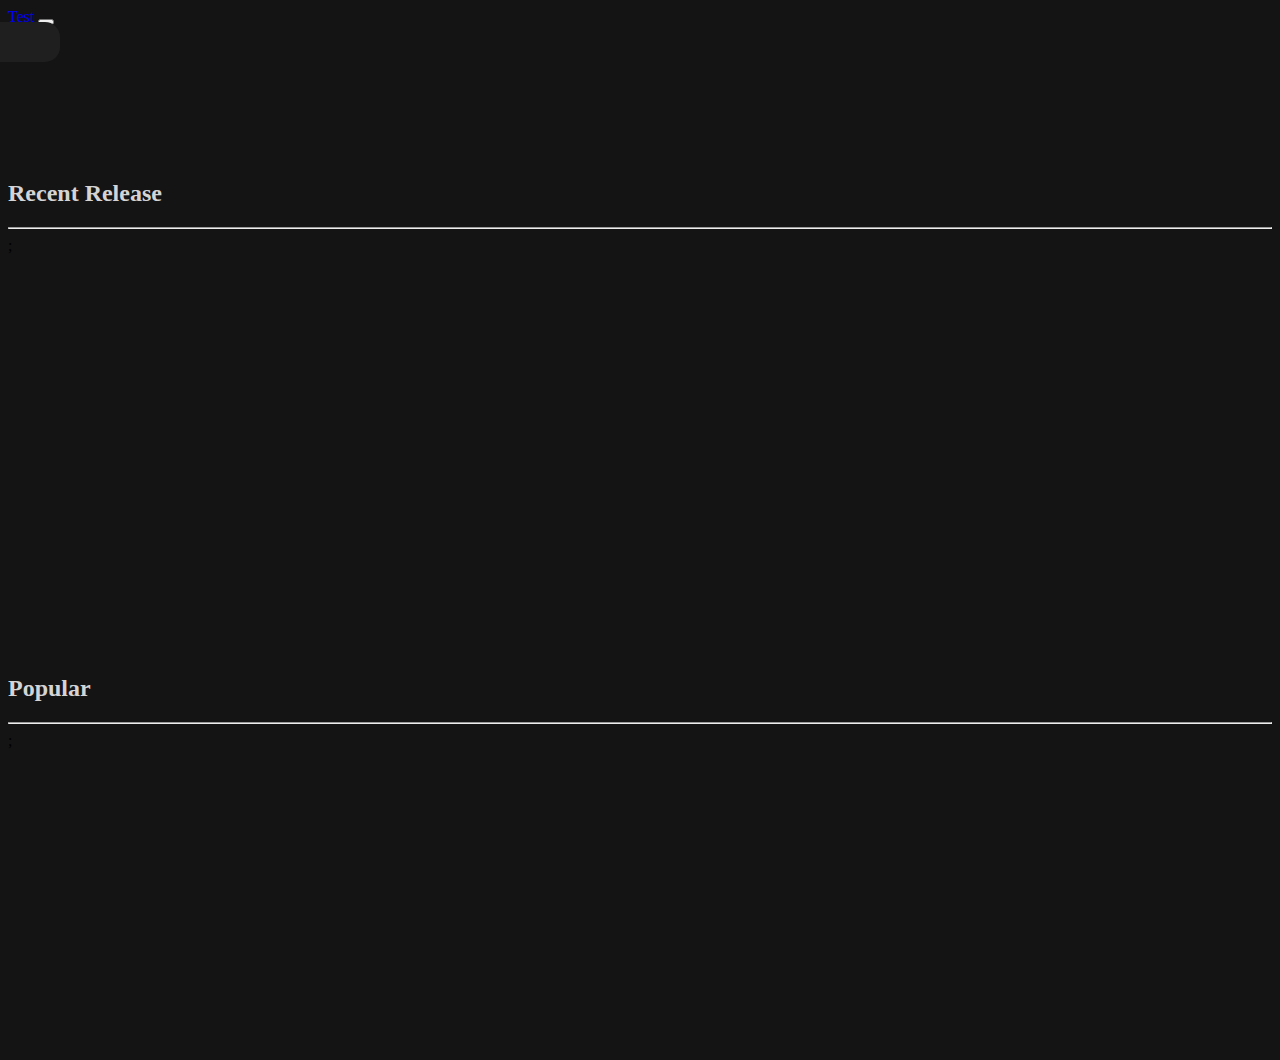
==== index.html @ 9a089262 "First Upload(v.0.0.1)" ====
<!DOCTYPE html>
<html lang="en">
<head>
    <meta charset="UTF-8">
    <meta http-equiv="X-UA-Compatible" content="IE=edge">
    <meta name="viewport" content="Width=device-width, initial-scale=1.0">
    <link rel="stylesheet" href="styles/main.css">
    <link rel="stylesheet" href="styles/search.css">
    <link href="https://cdn.jsdelivr.net/npm/bootstrap@5.2.2/dist/css/bootstrap.min.css" rel="stylesheet" integrity="sha384-Zenh87qX5JnK2Jl0vWa8Ck2rdkQ2Bzep5IDxbcnCeuOxjzrPF/et3URy9Bv1WTRi" crossorigin="anonymous">
</head>
<body style="background-color: #141414">
    <nav class="navbar navbar-expand-lg bg-dark navbar-dark">
        <div class="container">    
            <a href="#" class="navbar-brand">Test</a>

            <button class="navbar-toggler" type="button"
            data-bs-toggle="collapse" data-bs-target="#navmenu">
            <span class="navbar-toggler-icon"></span>
            </button>

            <div class="collapse navbar-collapse" id="navmenu">
                <ul class="navbar-nav ms-auto">
                    <li class="nav-item">
                        <div class="wrapper">
                            <div class="search-input">
                                <input class="search-bar" id="search" type="text" placeholder="Search...">
                                <div class="autocom-box">
                                </div>
                            </div>
                        </div>
                    </li>
                </ul>
            </div>
        </div>
    </nav>

    <div class="container" id="123">
        <div class="row">
            <h2>Recent Release</h2>
            <hr style="color: white">;
            <div class = "carousel">
                <div class="carouselbox recent">

                </div>
                <button class="switchLeft sliderButton" onclick="sliderRecentScrollLeft()"><</button>
                <button class="switchRight sliderButton" onclick="sliderRecentScrollRight()">></button>
            </div>
        </div>

        <div class="row">
            <h2>Popular</h2>
            <hr style="color: white">;
            <div class = "carousel">
                <div class="carouselbox popular">

                </div>
                <button class="switchLeft sliderButton" onclick="sliderPopularScrollLeft()"><</button>
                <button class="switchRight sliderButton" onclick="sliderPopularScrollRight()">></button>
            </div>
        </div>
    </div>

<script src="https://cdn.jsdelivr.net/npm/bootstrap@5.2.2/dist/js/bootstrap.bundle.min.js" integrity="sha384-OERcA2EqjJCMA+/3y+gxIOqMEjwtxJY7qPCqsdltbNJuaOe923+mo//f6V8Qbsw3" crossorigin="anonymous"></script>
<script src="scripts/carousel.js"></script>
<script src="scripts/search.js"></script>
</body>

</html>
---- styles/main.css ----
.items li{
    width:min-content;
    height: min-content;
}
.animeitem{
    height: 300px;
    width: min-content;
}
.card img{
    height: 315px;
    width:  auto;
}

.animeitem p{
    font-size: 100%;
    color: #d4d4d4;
    text-align: center;
    max-inline-size: 150px;
    overflow: hidden;
}
h2{
    color: #d4d4d4;
    padding-top: 100px;
}


.carousel {
    height: 300px;
    width: 100%;
    position: relative;
}
.carousel .switchLeft,
.carousel .switchRight{
    color: white;
    background-color: transparent;
    border-color: transparent;
    font-weight: bold;
    height: 100%;
    width: 45px;
    line-height: 300px;
    font-size: 25px;
    text-align: center;
    font-family: sans-serif;
    top: 0;
    z-index: 3;
}
.carousel .switchLeft{
    position:absolute;
    left: -50px;
}
.carousel .switchRight{
    position:absolute;
    right: -50px;
}
.carouselbox{
    height: 300px;
    width: auto;
    overflow: hidden;
    white-space: nowrap;
    display: inline-block;
    text-align: center;
    padding-bottom: 10px;
    display: flex;
    align-items: center;
}
.carouselbox a{
    text-decoration: none;
}
.carouselbox img{
    width: auto;
    height: 250px;
    background-size: cover;
    margin: 5px 10px;
    cursor: pointer;
    transition: .5s ease;
    z-index: 2;
}
.animeitem:hover{
    transform: scale(1.1);
}
---- styles/search.css ----
.wrapper{
    max-width: 450px;
    margin-top: -20px;
    margin-right: 200px;
    margin-left: -380px;
    position:  absolute;
    z-index: 3;
}

.wrapper .search-input{
    background: #1f1f1f;
    color: #d4d4d4;
    width: 100%;
    border-radius: 15px;
    padding-bottom: 50x;
    box-shadow: 0px 1px 5px 3px rgba(0,0,0,12);
}
.search-input input{
    background-color: #1f1f1f;
    color: #d4d4d4;
    height:40px;
    width: 100%;
    outline: none;
    border: none;
    border-radius: 15px;
    padding: 0 60px 0 20px;
    font-size: 18px;
    margin-top: 0px;
}

.autocom-box img{
    height: 70px;
    width: auto;
    line-height: 70px;
    top: 0;
    margin-top: 10px;
}

.autocom-box p{
    color: #d4d4d4;
    font-size: 120%;
    text-align: left;
    padding-top: 30px;
    top: 0;
    
}
.autocom-box li{
    list-style: none;
}
.autocom-box.li .container{
    height: min-content;
    width: 100%;
}

.autocom-box a{
    text-decoration: none;
}
.autocom-box .container:hover{
    text-decoration: none;
    transform: scale(1.02);
}
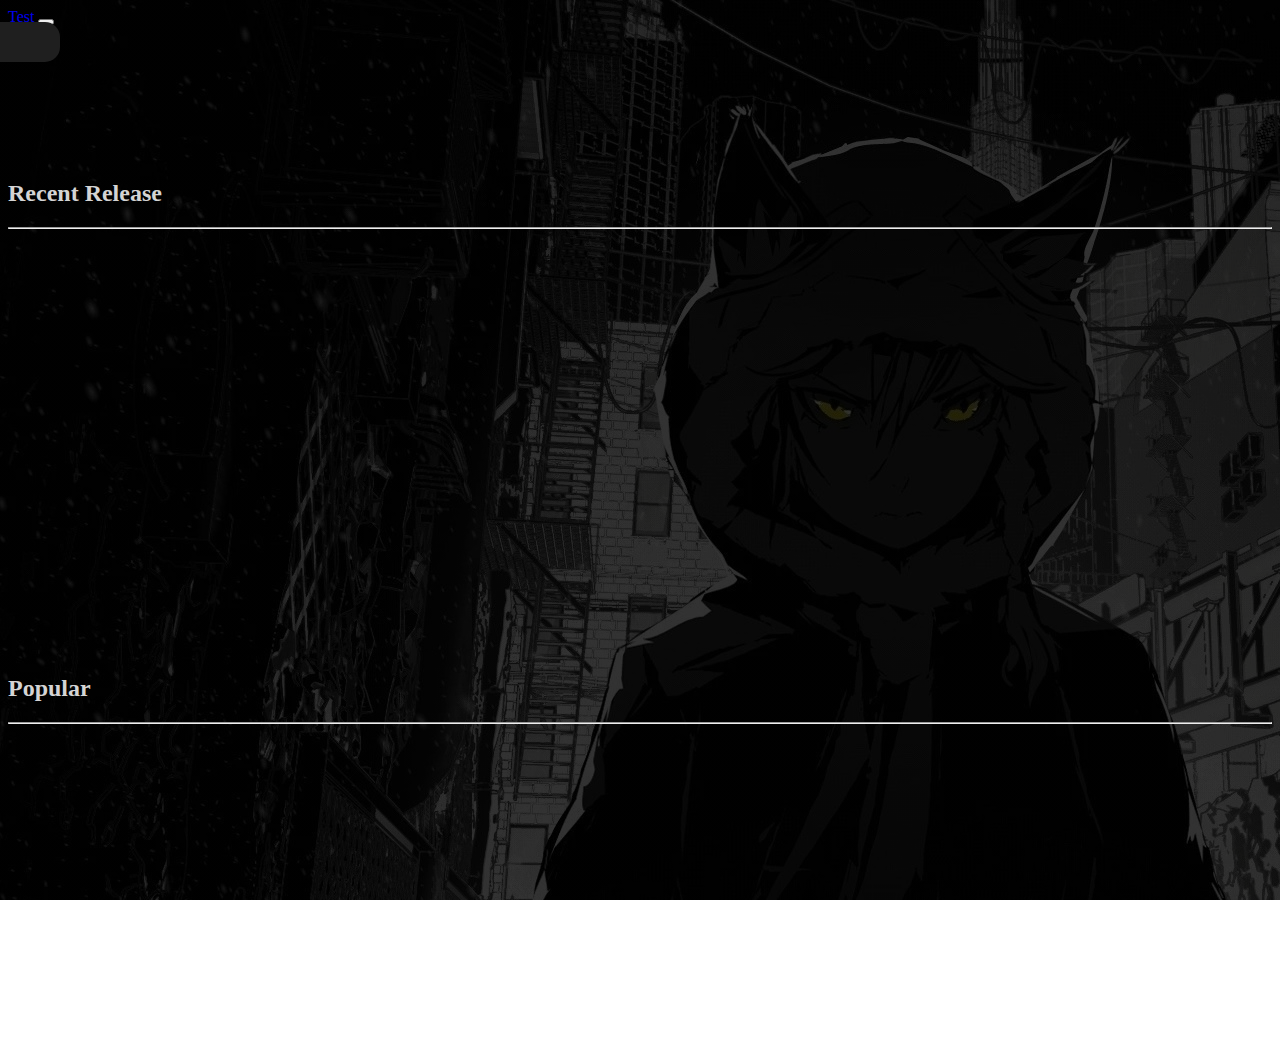
==== commit 5fcfd74a: "bug-fixes" ====
--- a/index.html
+++ b/index.html
@@ -8,8 +8,10 @@
     <link rel="stylesheet" href="styles/search.css">
     <link href="https://cdn.jsdelivr.net/npm/bootstrap@5.2.2/dist/css/bootstrap.min.css" rel="stylesheet" integrity="sha384-Zenh87qX5JnK2Jl0vWa8Ck2rdkQ2Bzep5IDxbcnCeuOxjzrPF/et3URy9Bv1WTRi" crossorigin="anonymous">
 </head>
-<body style="background-color: #141414">
-    <nav class="navbar navbar-expand-lg bg-dark navbar-dark">
+<body>
+    <div class="background">
+    </div>
+            <nav class="navbar navbar-expand-lg bg-dark navbar-dark">
         <div class="container">    
             <a href="#" class="navbar-brand">Test</a>
 
@@ -32,36 +34,44 @@
                 </ul>
             </div>
         </div>
-    </nav>
+            </nav>
 
     <div class="container" id="123">
         <div class="row">
-            <h2>Recent Release</h2>
-            <hr style="color: white">;
-            <div class = "carousel">
-                <div class="carouselbox recent">
+            <div class="col col-lg-auto">
+                <h2>Recent Release</h2>
+                <hr style="color: white">;
+                <div class = "carousel big">
+                    <div class="carouselbox recent big" id="400">
 
+                    </div>
+                    <button class="switchLeft sliderButton" onclick='sliderScrollLeft("400",200)'><</button>
+                    <button class="switchRight sliderButton" onclick='sliderScrollRight("400",200)'>></button>
                 </div>
-                <button class="switchLeft sliderButton" onclick="sliderRecentScrollLeft()"><</button>
-                <button class="switchRight sliderButton" onclick="sliderRecentScrollRight()">></button>
             </div>
         </div>
 
         <div class="row">
-            <h2>Popular</h2>
-            <hr style="color: white">;
-            <div class = "carousel">
-                <div class="carouselbox popular">
+            <div class="col col-lg-auto">
+                <h2>Popular</h2>
+                <hr style="color: white">;
+                <div class = "carousel big">
+                    <div class="carouselbox popular big" id="500">
 
+                    </div>
+                    <button class="switchLeft sliderButton" onclick='sliderScrollLeft("500",200)'><</button>
+                    <button class="switchRight sliderButton" onclick='sliderScrollRight("500",200)'>></button>
                 </div>
-                <button class="switchLeft sliderButton" onclick="sliderPopularScrollLeft()"><</button>
-                <button class="switchRight sliderButton" onclick="sliderPopularScrollRight()">></button>
             </div>
         </div>
     </div>
 
+    
+
+    
 <script src="https://cdn.jsdelivr.net/npm/bootstrap@5.2.2/dist/js/bootstrap.bundle.min.js" integrity="sha384-OERcA2EqjJCMA+/3y+gxIOqMEjwtxJY7qPCqsdltbNJuaOe923+mo//f6V8Qbsw3" crossorigin="anonymous"></script>
-<script src="scripts/carousel.js"></script>
+<script src="scripts/index.js"></script>
+<script src="scripts/carouselcontroller.js"></script>
 <script src="scripts/search.js"></script>
 </body>
 
--- a/styles/main.css
+++ b/styles/main.css
@@ -5,9 +5,11 @@
 .animeitem{
     height: 300px;
     width: min-content;
+    float: left;
 }
-.card img{
-    height: 315px;
+
+.animeitem img{
+    height: 240px;
     width:  auto;
 }
 
@@ -22,8 +24,10 @@
     color: #d4d4d4;
     padding-top: 100px;
 }
-
-
+body{
+    background-image: linear-gradient(rgba(0,0,0,0.8),rgba(0,0,0,0.8)),url('../assets/background.webp');
+    background-attachment: fixed;
+}
 .carousel {
     height: 300px;
     width: 100%;
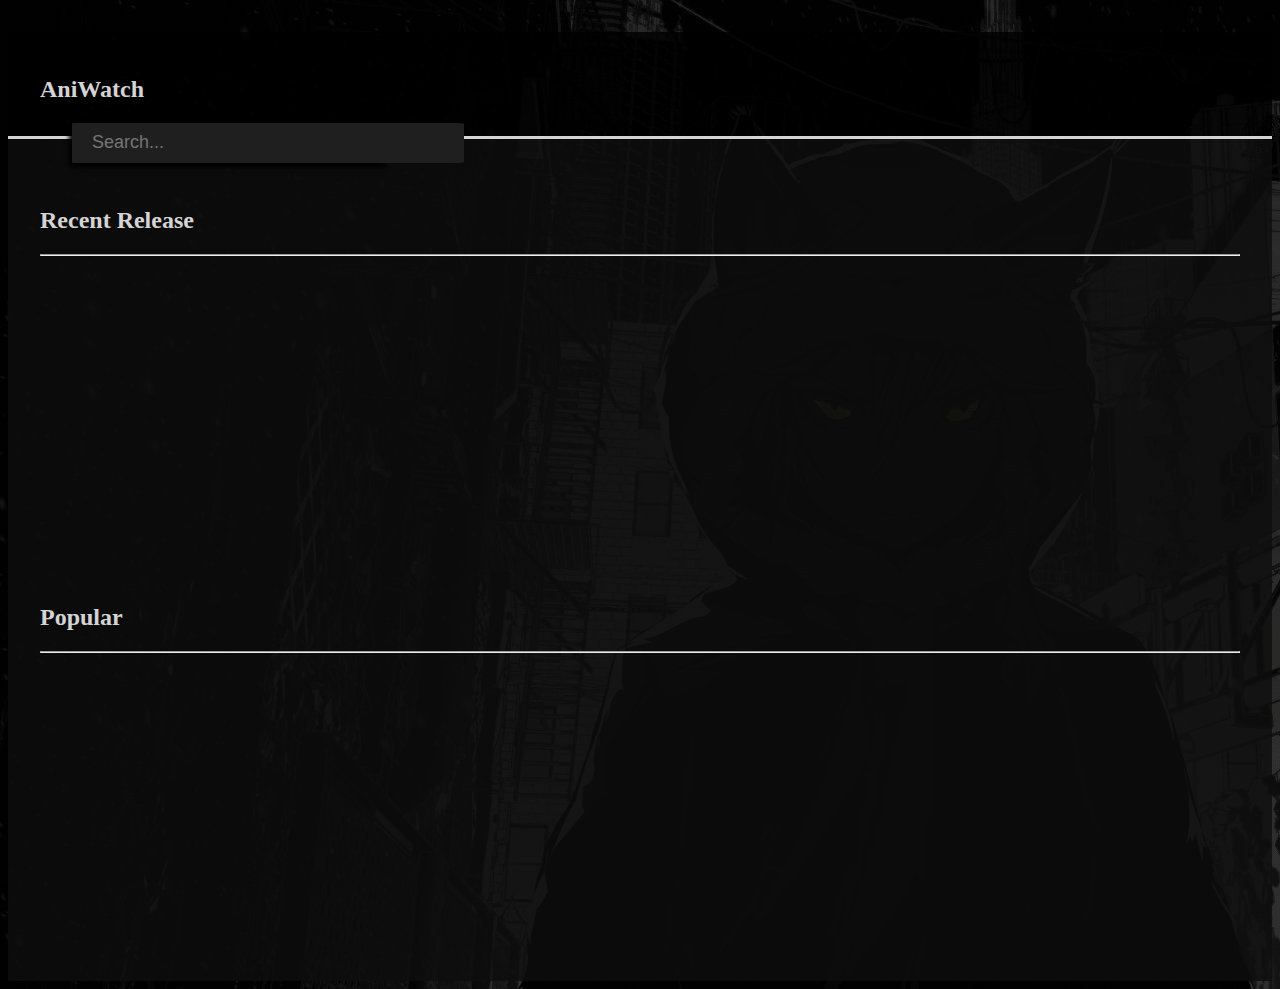
==== commit 5d106002: "New Mainpage Design, Better sliders" ====
--- a/index.html
+++ b/index.html
@@ -4,75 +4,53 @@
     <meta charset="UTF-8">
     <meta http-equiv="X-UA-Compatible" content="IE=edge">
     <meta name="viewport" content="Width=device-width, initial-scale=1.0">
-    <link rel="stylesheet" href="styles/main.css">
+    <link rel="stylesheet" href="styles/all.css">
     <link rel="stylesheet" href="styles/search.css">
     <link href="https://cdn.jsdelivr.net/npm/bootstrap@5.2.2/dist/css/bootstrap.min.css" rel="stylesheet" integrity="sha384-Zenh87qX5JnK2Jl0vWa8Ck2rdkQ2Bzep5IDxbcnCeuOxjzrPF/et3URy9Bv1WTRi" crossorigin="anonymous">
+    <script src="https://ajax.googleapis.com/ajax/libs/jquery/3.6.1/jquery.min.js"></script>
 </head>
 <body>
-    <div class="background">
-    </div>
-            <nav class="navbar navbar-expand-lg bg-dark navbar-dark">
-        <div class="container">    
-            <a href="#" class="navbar-brand">Test</a>
-
-            <button class="navbar-toggler" type="button"
-            data-bs-toggle="collapse" data-bs-target="#navmenu">
-            <span class="navbar-toggler-icon"></span>
-            </button>
-
-            <div class="collapse navbar-collapse" id="navmenu">
-                <ul class="navbar-nav ms-auto">
-                    <li class="nav-item">
-                        <div class="wrapper">
-                            <div class="search-input">
-                                <input class="search-bar" id="search" type="text" placeholder="Search...">
-                                <div class="autocom-box">
-                                </div>
-                            </div>
+    <div class="container main">
+            <header>
+            <div class="container">
+                <div class="row">
+                <div class="col col-sm-auto">
+                <h2>AniWatch</h2>
+                </div>
+                <div class="col col-md-auto">
+                <div class="wrapper">
+                    <div class="search-input">
+                        <input class="search-bar" id="search" type="text" placeholder="Search...">
+                        <div class="autocom-box">
                         </div>
-                    </li>
-                </ul>
-            </div>
-        </div>
-            </nav>
-
-    <div class="container" id="123">
-        <div class="row">
-            <div class="col col-lg-auto">
-                <h2>Recent Release</h2>
-                <hr style="color: white">;
-                <div class = "carousel big">
-                    <div class="carouselbox recent big" id="400">
-
                     </div>
-                    <button class="switchLeft sliderButton" onclick='sliderScrollLeft("400",200)'><</button>
-                    <button class="switchRight sliderButton" onclick='sliderScrollRight("400",200)'>></button>
+                </div>
+                </div>
                 </div>
             </div>
-        </div>
+            </header>
+            <div class="body">
+                <h2>Recent Release</h2>
+                <hr style="color: white">
+                <div class = "slide" id="1">
+                </div>
 
-        <div class="row">
-            <div class="col col-lg-auto">
                 <h2>Popular</h2>
-                <hr style="color: white">;
-                <div class = "carousel big">
-                    <div class="carouselbox popular big" id="500">
-
-                    </div>
-                    <button class="switchLeft sliderButton" onclick='sliderScrollLeft("500",200)'><</button>
-                    <button class="switchRight sliderButton" onclick='sliderScrollRight("500",200)'>></button>
+                <hr style="color: white">
+                <div class = "slide" id="2">
                 </div>
             </div>
-        </div>
     </div>
-
-    
-
-    
+<script>
+    $(document).on("dragstart", function() {
+     return false;
+    });
+</script>
 <script src="https://cdn.jsdelivr.net/npm/bootstrap@5.2.2/dist/js/bootstrap.bundle.min.js" integrity="sha384-OERcA2EqjJCMA+/3y+gxIOqMEjwtxJY7qPCqsdltbNJuaOe923+mo//f6V8Qbsw3" crossorigin="anonymous"></script>
 <script src="scripts/index.js"></script>
 <script src="scripts/carouselcontroller.js"></script>
 <script src="scripts/search.js"></script>
+<script src="scripts/slider.js"></script>
 </body>
 
 </html>--- a/styles/all.css
+++ b/styles/all.css
@@ -0,0 +1,76 @@
+*{
+    color:#d4d4d4;
+}
+body{
+    background-image: linear-gradient(rgba(0,0,0,0.8),rgba(0,0,0,0.8)),url('../assets/background.webp');
+}
+.main{
+    margin-top: 2em;
+}
+header{
+    padding-top: 1.5em;
+    padding-left: 2em;
+    height: 5em;
+    background-color: rgba(0,0,0,0.8);
+    border-bottom: 3px solid #d4d4d4;
+}
+header h2{
+    display: inline-flex;
+}
+
+wrapper{
+    border-radius: 20px;
+    display: flex;
+    flex-direction: column;
+    height: 100%;
+}
+.container{
+    border-radius: 10em;
+}
+
+.slide{
+    margin-left: 2%;
+    margin-right: 2%;
+    height: 320px;
+    display: flex;
+    position: relative;
+    align-items: center;
+    overflow:hidden;
+}
+
+.slide .item{
+    margin-right: 1rem;
+    height: 320px;
+    width: min-content;
+    display: inline-block;
+    align-items: center;
+    justify-content: center;
+}
+.item .link{
+    pointer-events: auto;
+}
+.slide a{
+    text-decoration: none;
+}
+.item img{
+    pointer-events: none;
+    height: 240px;
+    width:  auto;
+}
+.item p{
+    pointer-events: none;
+    font-size: 100%;
+    color: #d4d4d4;
+    text-align: center;
+    max-inline-size: 150px;
+    overflow: hidden;
+}
+.wrap{
+    pointer-events: none;
+}
+.body{
+    padding-top: 3em;
+    padding-left: 2em;
+    padding-right: 2em;
+    background-color: rgba(14,14,14,0.8);
+}--- a/styles/search.css
+++ b/styles/search.css
@@ -1,19 +1,20 @@
 .wrapper{
-    max-width: 450px;
-    margin-top: -20px;
-    margin-right: 200px;
-    margin-left: -380px;
-    position:  absolute;
-    z-index: 3;
+    margin-left: 2em;
+    max-width: 20em;
+    display: inline-block;
+    z-index:10;
+    position: relative;
 }
 
 .wrapper .search-input{
+
     background: #1f1f1f;
     color: #d4d4d4;
     width: 100%;
-    border-radius: 15px;
+    border-radius: 1%;
     padding-bottom: 50x;
     box-shadow: 0px 1px 5px 3px rgba(0,0,0,12);
+    z-index: 10;
 }
 .search-input input{
     background-color: #1f1f1f;
@@ -22,7 +23,7 @@
     width: 100%;
     outline: none;
     border: none;
-    border-radius: 15px;
+    border-radius: 2%;
     padding: 0 60px 0 20px;
     font-size: 18px;
     margin-top: 0px;
